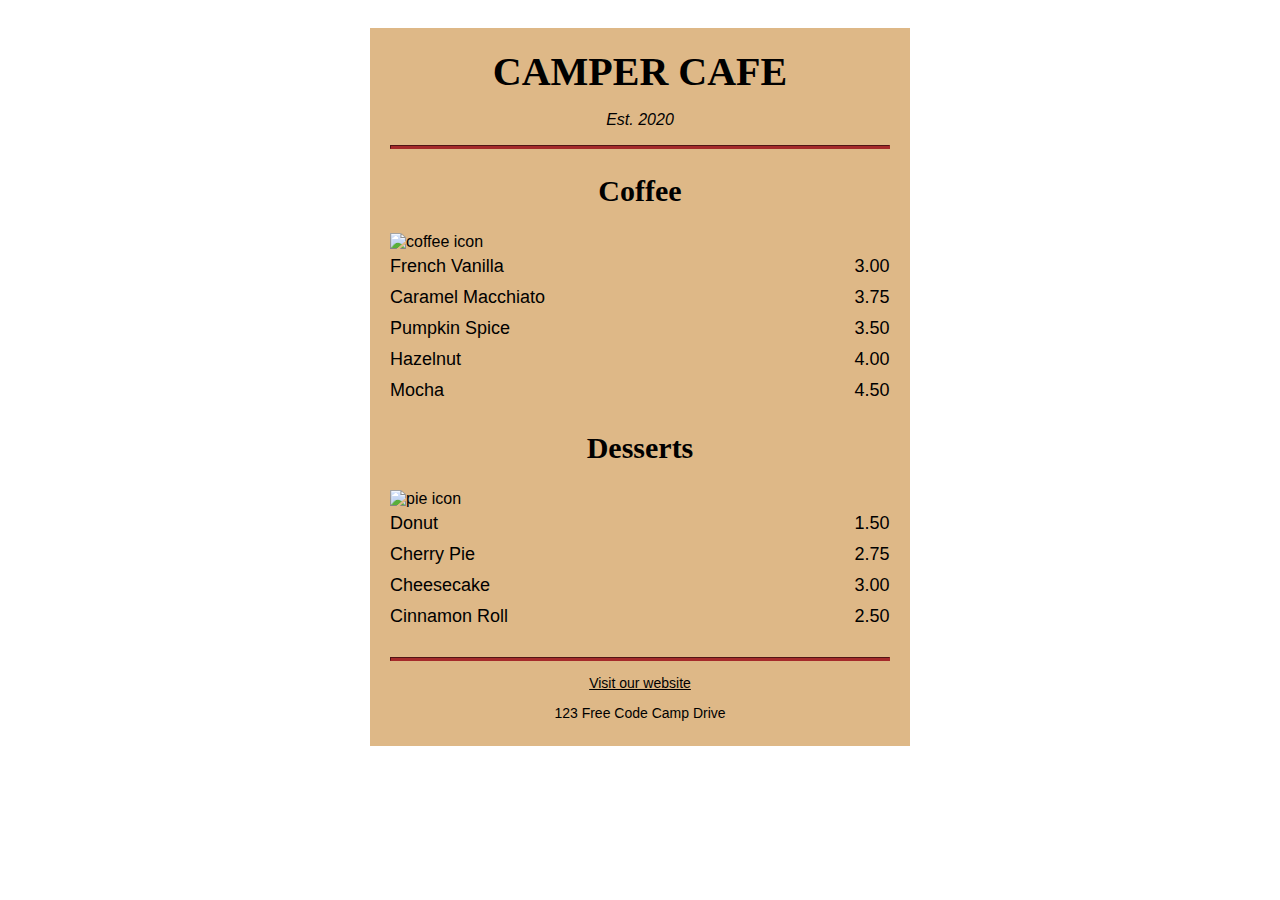
==== camperCafeMenu/index.html @ 88398994 "to update" ====
<!DOCTYPE html>
<html lang="en">

<head>
    <meta charset="utf-8" />
    <meta name="viewport" content="width=device-width, initial-scale=1.0" />
    <title>Cafe Menu</title>
    <link href="style.css" rel="stylesheet" type="text/css" />
</head>

<body>
    <div class="menu">
        <header>
            <h1>CAMPER CAFE</h1>
            <p class="established">Est. 2020</p>
        </header>
        <hr>
        <main>
            <section>
                <h2>Coffee</h2>
                <img src="https://cdn.freecodecamp.org/curriculum/css-cafe/coffee.jpg" alt="coffee icon" />
                <article class="item">
                    <p class="flavor">French Vanilla</p>
                    <p class="price">3.00</p>
                </article>
                <article class="item">
                    <p class="flavor">Caramel Macchiato</p>
                    <p class="price">3.75</p>
                </article>
                <article class="item">
                    <p class="flavor">Pumpkin Spice</p>
                    <p class="price">3.50</p>
                </article>
                <article class="item">
                    <p class="flavor">Hazelnut</p>
                    <p class="price">4.00</p>
                </article>
                <article class="item">
                    <p class="flavor">Mocha</p>
                    <p class="price">4.50</p>
                </article>
            </section>
            <section>
                <h2>Desserts</h2>
                <img src="https://cdn.freecodecamp.org/curriculum/css-cafe/pie.jpg" alt="pie icon" />
                <article class="item">
                    <p class="dessert">Donut</p>
                    <p class="price">1.50</p>
                </article>
                <article class="item">
                    <p class="dessert">Cherry Pie</p>
                    <p class="price">2.75</p>
                </article>
                <article class="item">
                    <p class="dessert">Cheesecake</p>
                    <p class="price">3.00</p>
                </article>
                <article class="item">
                    <p class="dessert">Cinnamon Roll</p>
                    <p class="price">2.50</p>
                </article>
            </section>
        </main>
        <hr class="bottom-line">
        <footer>
            <p>
                <a href="https://www.freecodecamp.org" target="_blank">Visit our website</a>
            </p>
            <p class="address">123 Free Code Camp Drive</p>
        </footer>
    </div>
</body>
<html>
---- camperCafeMenu/style.css ----
body {
  background-image: url(https://cdn.freecodecamp.org/curriculum/css-cafe/beans.jpg);
  font-family: sans-serif;
  padding: 20px;
}

h1 {
  font-size: 40px;
  margin-top: 0;
  margin-bottom: 15px;
}

h2 {
  font-size: 30px;
}

.established {
  font-style: italic;
}

h1,
h2,
p {
  text-align: center;
}

.menu {
  width: 80%;
  background-color: burlywood;
  margin-left: auto;
  margin-right: auto;
  padding: 20px;
  max-width: 500px;
}

img {
  display: block;
  margin-left: auto;
  margin-right: auto;
}

hr {
  height: 2px;
  background-color: brown;
  border-color: brown;
}

.bottom-line {
  margin-top: 25px;
}

h1,
h2 {
  font-family: Impact, serif;
}

.item p {
  display: inline-block;
  margin-top: 5px;
  margin-bottom: 5px;
  font-size: 18px;
}

.flavor,
.dessert {
  text-align: left;
  width: 75%;
}

.price {
  text-align: right;
  width: 24%;
}

/* FOOTER */

footer {
  font-size: 14px;
}

.address {
  margin-bottom: 5px;
}

a {
  color: black;
}

a:visited {
  color: black;
}

a:hover {
  color: brown;
}

a:active {
  color: brown;
}
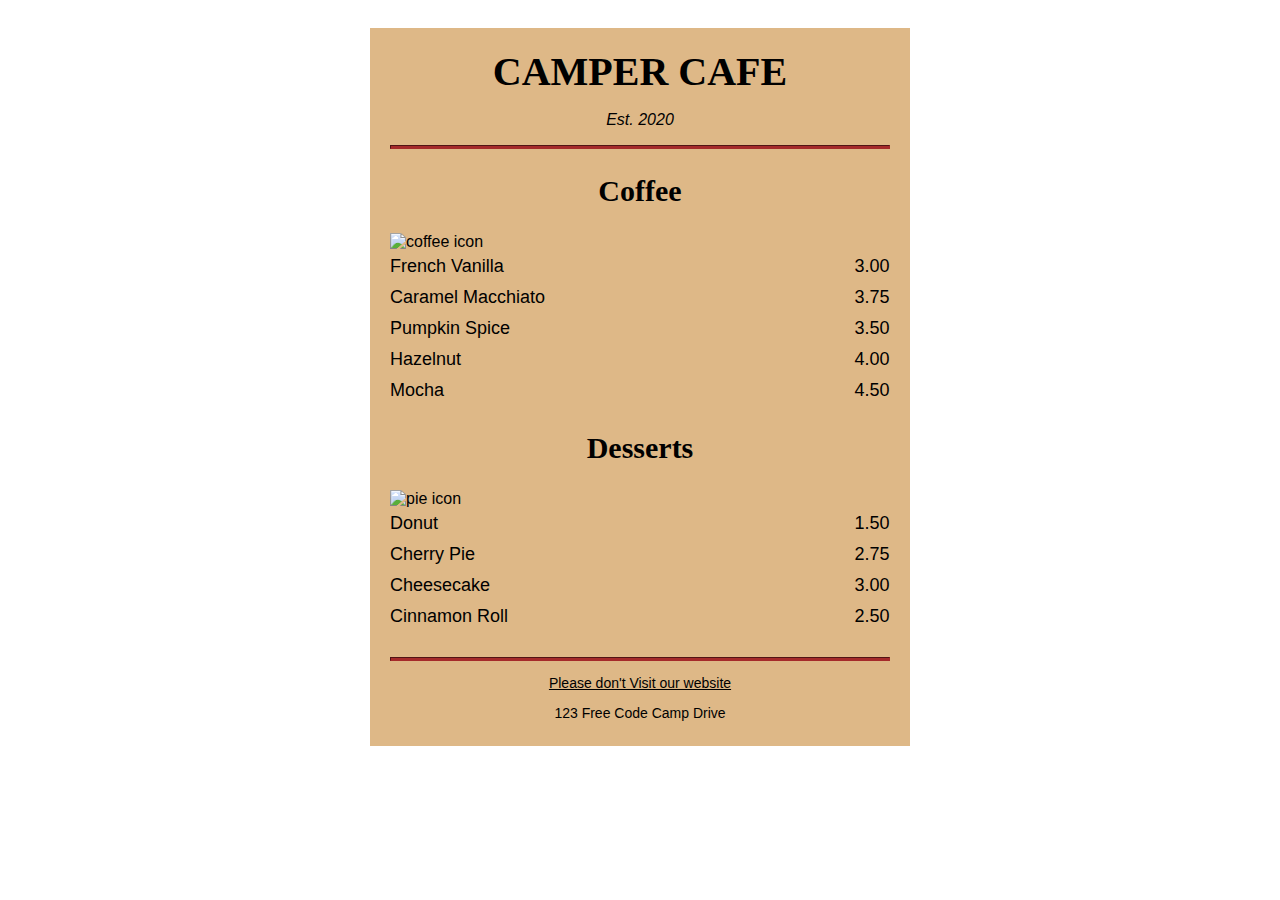
==== commit 71872950: "new brach change" ====
--- a/camperCafeMenu/index.html
+++ b/camperCafeMenu/index.html
@@ -64,7 +64,8 @@
         <hr class="bottom-line">
         <footer>
             <p>
-                <a href="https://www.freecodecamp.org" target="_blank">Visit our website</a>
+
+                <a href="https://www.freecodecamp.org" target="_blank">Please don't Visit our website</a>
             </p>
             <p class="address">123 Free Code Camp Drive</p>
         </footer>
